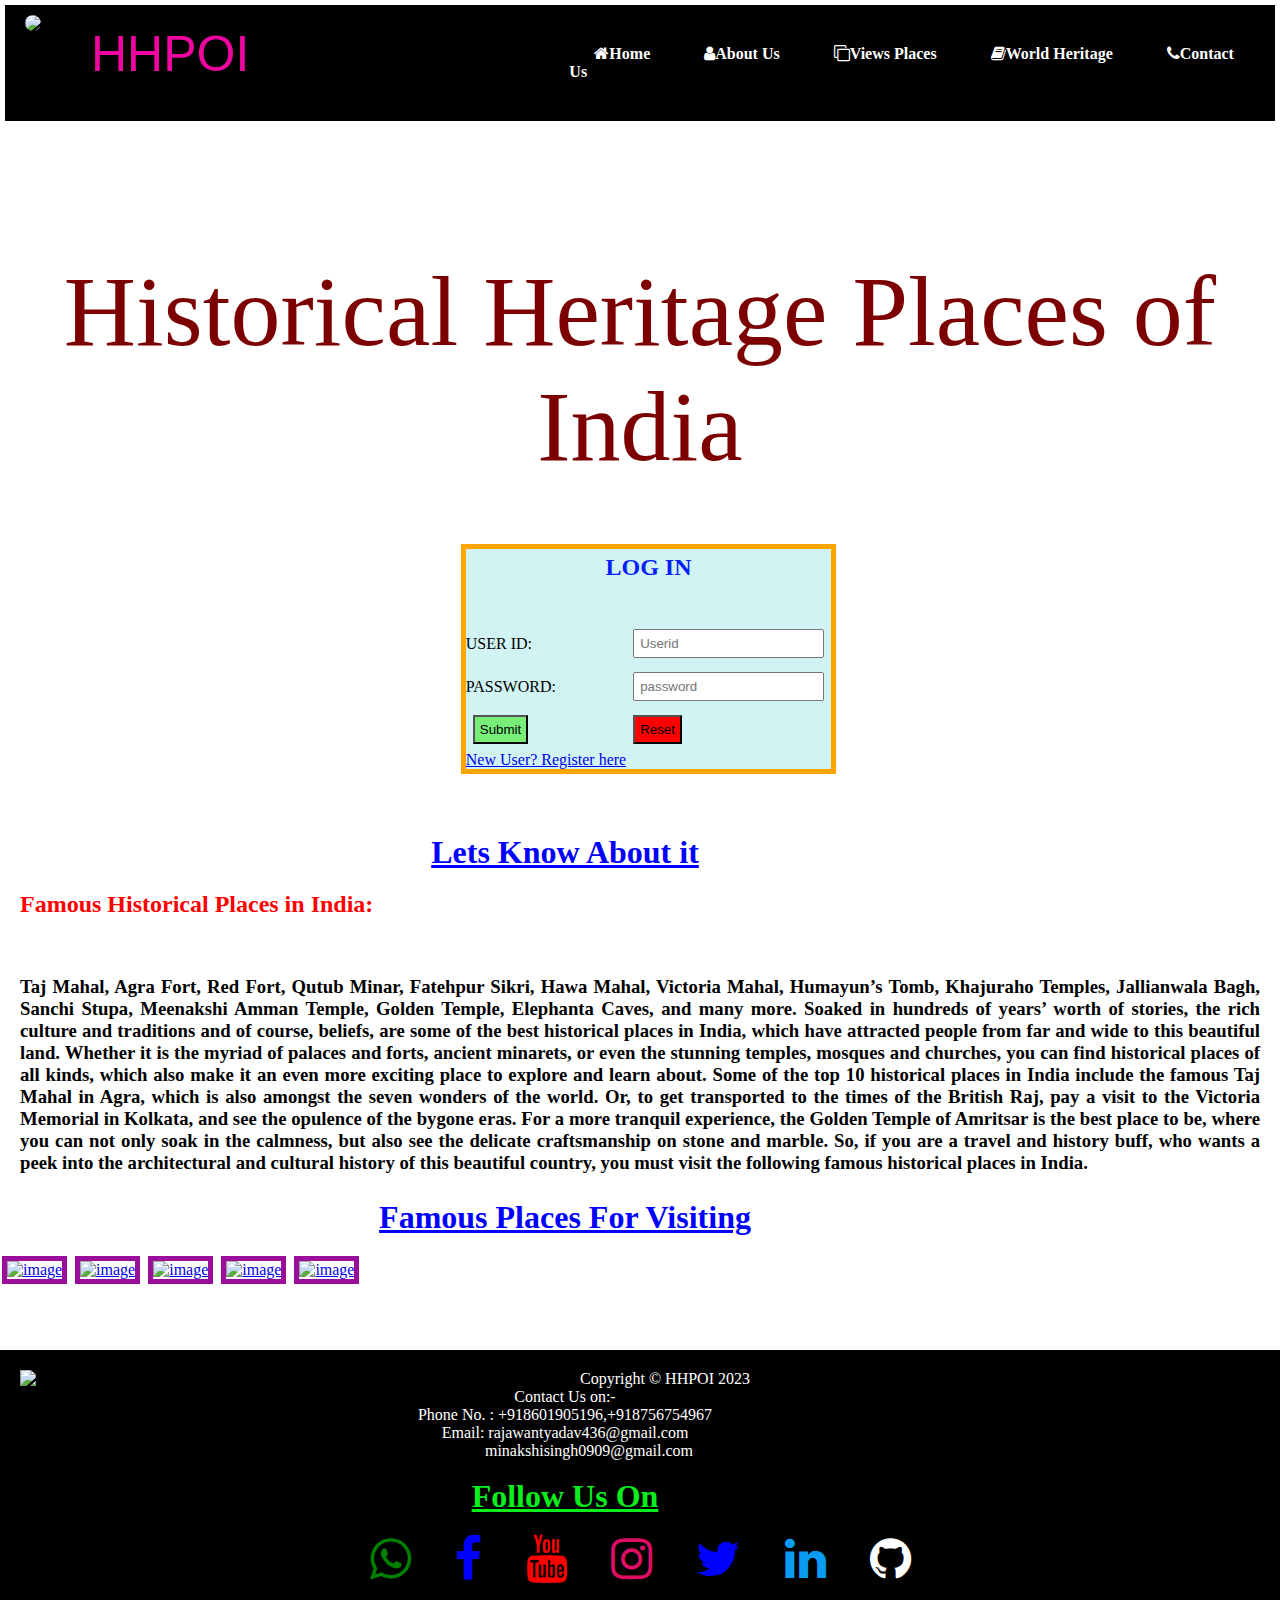
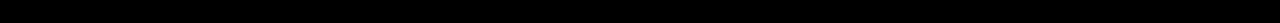
==== index.html @ c7cdac37 "Add files via upload" ====
<!DOCTYPE html>
<html lang="en">
<head>
    <meta charset="UTF-8">
    <meta http-equiv="X-UA-Compatible" content="IE=edge">
    <meta name="viewport" content="width= initial-scale=1.0">
    <link rel="stylesheet" href="https://cdnjs.cloudflare.com/ajax/libs/font-awesome/4.7.0/css/font-awesome.min.css">
    <link rel="stylesheet" href="styles.css">
    <link rel="stylesheet" href="rj.js">
    <script src="https://ajax.googleapis.com/ajax/libs/jquery/3.5.1/jquery.min.js"></script>
<script>
       $(document).ready(function(){
       $('#icon').click(function(){
       $('ul').toggleClass('show');
           });
           });
   </script>
      <title>HHPOI</title>
</head>
<header>
    <div class="logo">
    <img src="https://png.pngtree.com/png-vector/20200817/ourmid/pngtree-india-gate-vectore-design-cdr-file-png-image_2326882.jpg">
    </div>
    <p>HHPOI</p>
    <nav>
        <lable id="icon">
            <i class="fa fa-bars fa fa-2x"></i>
        </lable>
        <ul>
            <li><a href="http://127.0.0.1:5500/index.html"><i class="fa fa-home"></i>Home</a> </li>
            <li id="ab"><a href="http://127.0.0.1:5500/about.html"><i class="fa fa-user"></i>About Us</a>
             <div class="submenu">
              <ul>
                 <li><a href="#">Mission</a></li>
                 <br><li><a href="#">Vission</a></li>
                 <br><li><a href="#">Team</a></li>
              </ul>
            </div></li>
            <li><a href="http://127.0.0.1:5500/view%20places.html"><i class="fa fa-clone"></i>Views Places</a></li>
            <li><a href="http://127.0.0.1:5500/world%20heritage.html"><i class="fa fa-book"></i>World Heritage</a></li>
            <li><a href="#footer"><i class="fa fa-phone"></i>Contact Us</a></li>
        </ul>
    </nav>
</header>
<body>
    <p class="photo">Historical Heritage Places of India</p>
    <form style="border: 5px solid orange;" class="log" action="history.php" method="post">
        <table>
            <h2 style="color: rgb(7, 31, 248); text-align: center; margin: 5px;">LOG IN</h2>
            <tr>
                <td>USER ID:</td>
                <td>
                    <input type="name" placeholder="Userid" name="us" required>
                </td>
            </tr><br>
            <tr>
                <td>PASSWORD:</td>
                <td>
                    <input type="password" placeholder="password" name="ps" required>
                </td>
            </tr>
            <tr class="button">
                <td>
                    <input style="background-color: rgb(120, 238, 120);" type="submit" value="Submit" name="sb">
                </td>
                <td>
                    <input style="background-color: red;" type="reset" value="Reset">
                </td>
            </tr><br>
            <tr><td style="float: right;"><a href="register.html">New User? Register here</a></td></tr>

        </table>
    </form>
    <h1 style="color: blue; text-align: center; margin-top: 20px;"><u>Lets Know About it</u></h1>
    <h2 style="color: red; margin:20px;">Famous Historical Places in India:</h2><br>
    <h3 style="text-align: justify; margin:20px;">
        Taj Mahal, Agra Fort, Red Fort, Qutub Minar, Fatehpur Sikri, Hawa Mahal, Victoria Mahal, Humayun’s Tomb, Khajuraho Temples, Jallianwala Bagh, 
        Sanchi Stupa, Meenakshi Amman Temple, Golden Temple, Elephanta Caves, and many more. 
        Soaked in hundreds of years’ worth of stories, the rich culture and traditions and of course, beliefs, are some of the best historical 
        places in India, which have attracted people from far and wide to this beautiful land. Whether it is the myriad of palaces and forts,
        ancient minarets, or even the stunning temples, mosques and churches, you can find historical places of all kinds, which also make it 
        an even more exciting place to explore and learn about.   
        Some of the top 10 historical places in India include the famous Taj Mahal in Agra, which is also amongst the seven wonders of the world.
        Or, to get transported to the times of the British Raj, pay a visit to the Victoria Memorial in Kolkata, and see the opulence of the 
        bygone eras. For a more tranquil experience, the Golden Temple of Amritsar is the best place to be, where you can not only soak in the
        calmness, but also see the delicate craftsmanship on stone and marble. So, if you are a travel and history buff, who wants a peek into
        the architectural and cultural history of this beautiful country, you must visit the following famous historical places in India.</h3>
        <h1 style="color: blue; text-align: center; margin-top: 25px;"><u> Famous Places For Visiting</u></h1>
        <div class="hp">
             <a href="https://mr.wikipedia.org/wiki/%E0%A4%B9%E0%A4%82%E0%A4%AA%E0%A5%80"><img src="https://cdn.pixabay.com/photo/2014/03/03/13/35/stone-chariot-278972__340.jpg"alt="image"></a>
             <a href="https://hi.wikipedia.org/wiki/%E0%A4%96%E0%A4%9C%E0%A5%81%E0%A4%B0%E0%A4%BE%E0%A4%B9%E0%A5%8B"><img src="https://cdn.pixabay.com/photo/2019/04/07/11/38/hampi-4109490__340.jpg"alt="image"></a>
             <a href="https://en.wikipedia.org/wiki/Taj_Mahal"><img src="https://cdn.pixabay.com/photo/2015/10/27/16/43/taj-mahal-1009271__340.jpg"alt="image"></a> 
             <a href="https://en.wikipedia.org/wiki/Hawa_Mahal"><img src="https://cdn.pixabay.com/photo/2021/04/06/11/22/hawa-mahal-6156123__340.jpg"alt="image"></a>
             <a href="https://en.wikipedia.org/wiki/Red_Fort"><img src="https://media.istockphoto.com/id/1433074807/photo/view-of-the-red-fort-lahori-gate-during-sunny-summer-day-in-new-delhi-india.jpg?b=1&s=170667a&w=0&k=20&c=lx-OQQMIvvsgG03gZWoM2GiEOBeD4sjxiQVCcHjuClQ="alt="image"></a> 
        </div>
   </body>
    <br><br>
    <footer class="num">
        <img style="width: 200px; float: left;" src="https://english.cdn.zeenews.com/sites/default/files/styles/zm_700x400/public/2021/08/10/958934-ministry-of-culture-heritage.jpg">
        <!--<img src="https://upload.wikimedia.org/wikipedia/commons/5/53/Ministry_of_Culture_India.svg">-->
        <p>Copyright &copy HHPOI 2023</p>
        <p>Contact Us on:-</p>
        <p>Phone No. : +918601905196,+918756754967</p>
        <p>Email: rajawantyadav436@gmail.com<br>&nbsp&nbsp&nbsp&nbsp&nbsp&nbsp&nbsp&nbsp&nbsp&nbsp&nbsp&nbspminakshisingh0909@gmail.com</p><br>
        <h1 style="color: rgb(9, 238, 28);"><u>Follow Us On</u></h1>
        <a style="color: green;" href="https://wa.me/qr/AU7VBDTSPOGYI1"><i class="fa fa-3x fa-whatsapp"></i></a>
        <a style="color: blue;" href="https://m.facebook.com/profile.php?id=100028069223424"><i class="fa fa-3x fa-facebook"></i></a>
        <a style="color: red;" href="https://youtube.com/@rajawantyadav-mi6ug"><i class="fa fa-3x fa-youtube"></i></a>
        <a style="color: rgb(223, 14, 101);" href="#"><i class="fa fa-3x fa-instagram"></i></a>
        <a style="color: blue;" href="https://twitter.com/Rajawant_Yadav"><i class="fa fa-3x fa-twitter"></i></a>
        <a style="color: rgb(7, 156, 241);" href="https://www.linkedin.com/in/rajawant-yadav-15b341244"><i class="fa fa-3x fa-linkedin"></i></a>
        <a style="color: white;" href="https://github.com/rajcodingclub"><i class="fa fa-3x fa-github"></i></a>
    </footer>
</html>
---- styles.css ----
*{
    margin: 0;
    padding: 0;
}
header{
    background:black;
    color:white;
    display: flex;
    border: 5px solid white;
}
header p{
    margin: 20px 20px 20px 50px;
    font-size: 50px;
    font-family: 'Gill Sans', 'Gill Sans MT', Calibri, 'Trebuchet MS', sans-serif;
    color: rgb(240, 5, 161);
}
nav ul{
    float: right;
    text-align: top;
    margin: 40px 0px 40px 300px;
}
header ul li{
    list-style: none;
    display: inline;
    margin: 50px 15px;
    padding: 50px 0px;
    
}
header ul li a{
    text-decoration: none;
    padding: 10px;
    color: white;
    font-weight: bolder;
}
header ul li a:hover{
    color: black;
    background: rgb(240, 5, 161);
    border-radius: 10px;
    box-shadow: 0 0 50PX white;
}
#icon{
    display:none;
}
@media(max-width:1024px){
    nav ul{
        margin:25px 70px;
    }
    nav ul li{
        margin: 5px;
        padding: 5px;
    }
    nav ul li a{
        padding: 5px;
    }
}
@media(max-width:1024px){
    header ul li{
    list-style: none;
    display: inline;
    margin: 30px 5px;
    padding: 5px 0px;
    
}
}
@media(max-width: 909px){
        nav #icon{
            display:block;
            margin-top:5px;
            margin-left:40px;
        }
        nav ul{
            position:fixed;
            width: 100%;
            height: 100vh;
            top:50px;
            left:-100%;
            text-align:center;
            background: #95b7ff;
            display:block;
            margin:50px 0;
            transition:all .5s;
        }
        nav ul li{
            display:block;
        }
        nav ul.show{
            left:0;
        }
    }
header .logo img{
    width:80px;
    margin: 10px 0px 0px 20px;
    border-radius: 140px;
    display: inline;
}
photo img{
    width: 1000px;
}
body{
    background-image: url('https://media.istockphoto.com/id/1002415624/photo/new-delhi-city-in-daytime.jpg?s=612x612&w=0&k=20&c=eZkR0veckRgWRSCkBEIINfVS_aElRO7i3sFOzH-ON-A=');
    background-repeat: no-repeat;
    background-size: 100vw;
    margin-bottom: 0px;
}
.photo{
    text-align: center;
    margin-top: 10%;
    font-size: 100px;
    color: rgb(124, 0, 0);
}
footer{
    background: black;
    color: white;
    margin-top: 10px;
    padding: 0;
    text-align: center;
}
.data,table,th,td{
    border-collapse: collapse;      
}
.log{
    border: none;
    background-color: rgb(209, 243, 243);
    margin-left: 36%;
    margin-top: 60px;
}
.submit{
    text-align: right;
    
}
footer i{
    margin: 20px;
}
footer i:hover{
    background-color: rgb(255, 251, 9);
}
.submenu{
    display: none;
}
#ab:hover .submenu{
    display: block;
    position: absolute;
    background: palevioletred;
    margin: 15px;
    margin-left: -15px;
}
.num{
    padding: 20px;
}
#ab:hover .submenu ul{
    display: block;
    margin: 10px;
}
#ab:hover .submenu ul li{
    width: 150px;
    padding: 10px;
    border-bottom: 10x dotted white;
    background: transparent;
    border-radius: 0;
    text-align: left;
}
form{
    margin: 40px;
    border: 5px solid red;
    display: inline-block;
    background-color: rgb(130, 207, 194);
    margin-left: 30%;
}
form lable,input{
    margin: 7px;
    padding: 5px;
}
.lab{
    margin: 20px;
    font-weight: bolder;
    font-family: 'Franklin Gothic Medium', 'Arial Narrow', Arial, sans-serif;
}
.hp img{
      width: 250px;
      height: 200px;
      border: 5px solid rgb(155, 14, 155);
      margin: 20px 2px;
}
footer p,h1{
    margin-right: 150px;
}
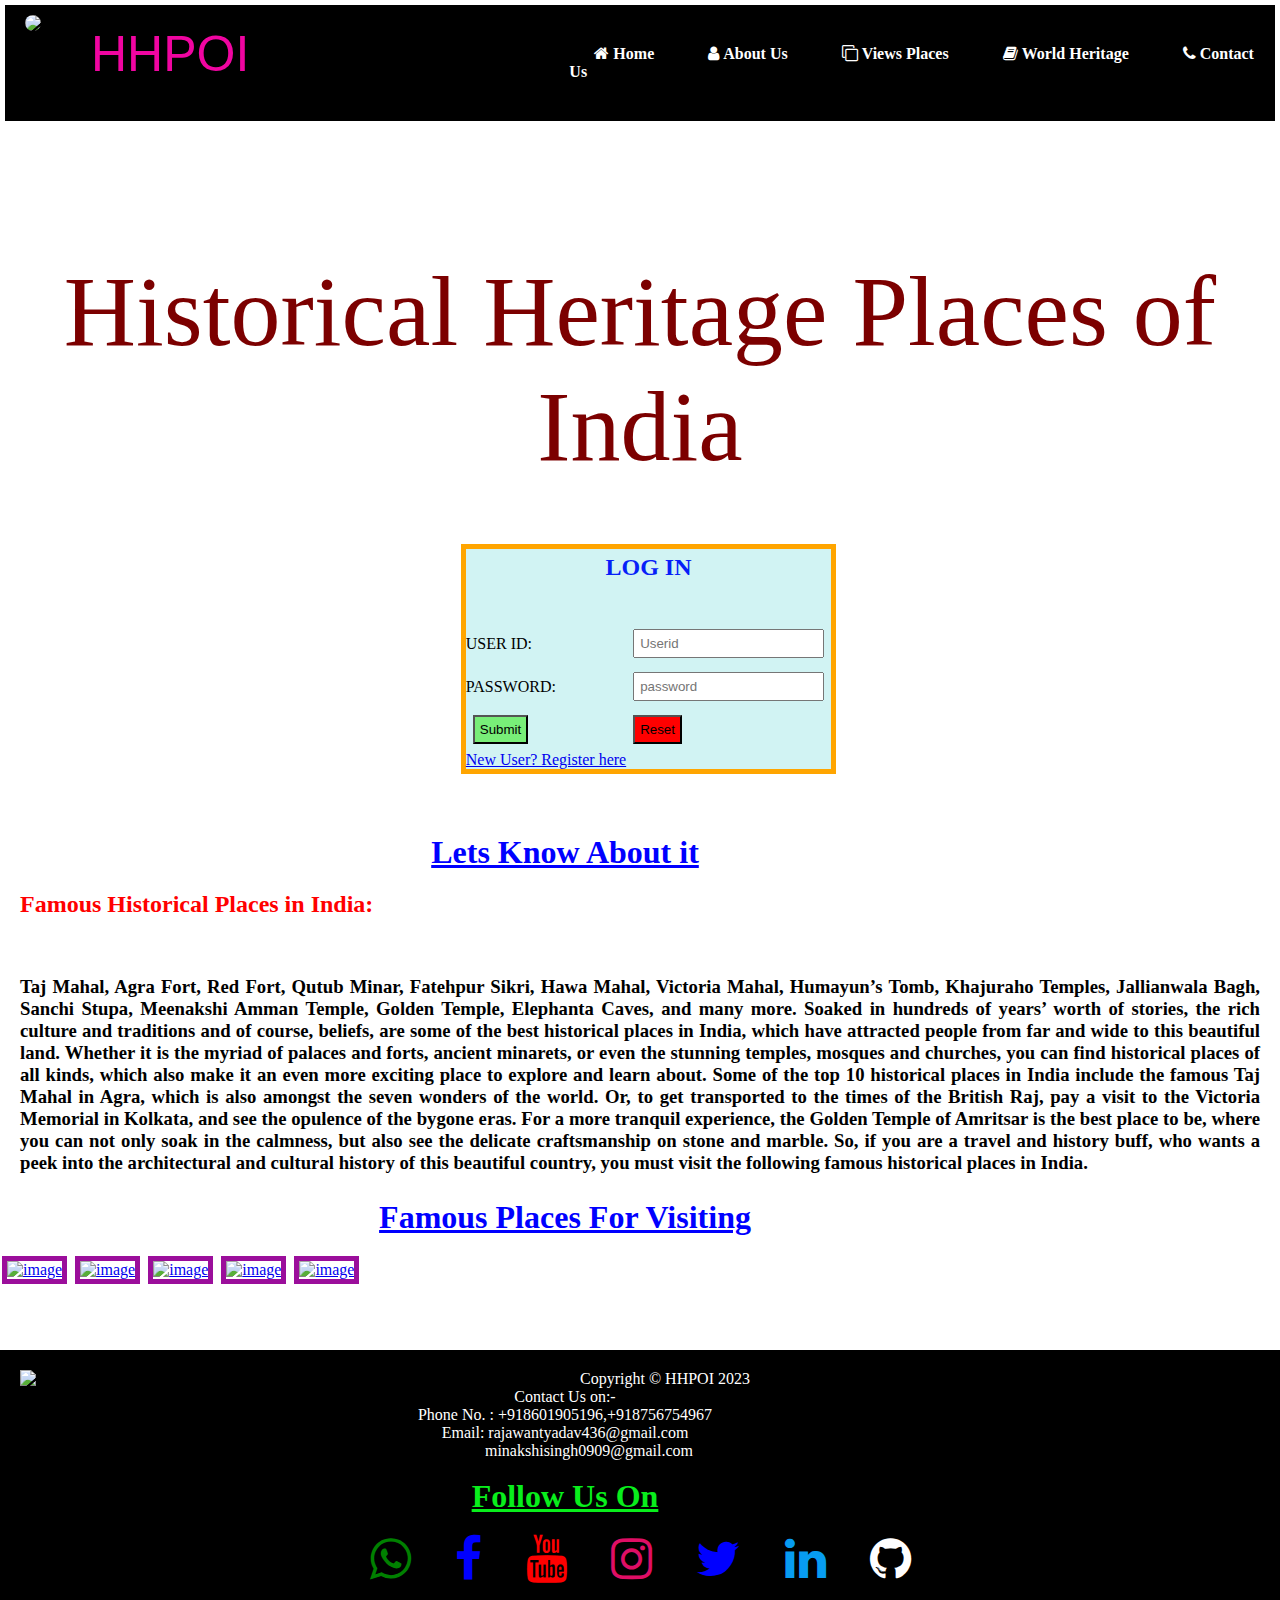
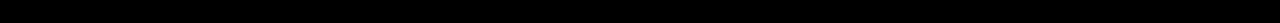
==== commit 0fce5dce: "Update index.html" ====
--- a/index.html
+++ b/index.html
@@ -27,18 +27,11 @@
             <i class="fa fa-bars fa fa-2x"></i>
         </lable>
         <ul>
-            <li><a href="http://127.0.0.1:5500/index.html"><i class="fa fa-home"></i>Home</a> </li>
-            <li id="ab"><a href="http://127.0.0.1:5500/about.html"><i class="fa fa-user"></i>About Us</a>
-             <div class="submenu">
-              <ul>
-                 <li><a href="#">Mission</a></li>
-                 <br><li><a href="#">Vission</a></li>
-                 <br><li><a href="#">Team</a></li>
-              </ul>
-            </div></li>
-            <li><a href="http://127.0.0.1:5500/view%20places.html"><i class="fa fa-clone"></i>Views Places</a></li>
-            <li><a href="http://127.0.0.1:5500/world%20heritage.html"><i class="fa fa-book"></i>World Heritage</a></li>
-            <li><a href="#footer"><i class="fa fa-phone"></i>Contact Us</a></li>
+            <li><a href="https://rajcodingclub.github.io/HHPOI/"><i class="fa fa-home"></i>&nbsp;Home</a> </li>
+            <li id="ab"><a href="https://rajcodingclub.github.io/about/"><i class="fa fa-user"></i>&nbsp;About Us</a> </li>
+            <li><a href="https://rajcodingclub.github.io/view/"><i class="fa fa-clone"></i>&nbsp;Views Places</a></li>
+            <li><a href="https://rajcodingclub.github.io/world/"><i class="fa fa-book"></i>&nbsp;World Heritage</a></li>
+            <li><a href="#foot"><i class="fa fa-phone"></i>&nbsp;Contact Us</a></li>
         </ul>
     </nav>
 </header>
@@ -103,10 +96,10 @@
         <p>Phone No. : +918601905196,+918756754967</p>
         <p>Email: rajawantyadav436@gmail.com<br>&nbsp&nbsp&nbsp&nbsp&nbsp&nbsp&nbsp&nbsp&nbsp&nbsp&nbsp&nbspminakshisingh0909@gmail.com</p><br>
         <h1 style="color: rgb(9, 238, 28);"><u>Follow Us On</u></h1>
-        <a style="color: green;" href="https://wa.me/qr/AU7VBDTSPOGYI1"><i class="fa fa-3x fa-whatsapp"></i></a>
+        <a name="foot" style="color: green;" href="https://wa.me/qr/AU7VBDTSPOGYI1"><i class="fa fa-3x fa-whatsapp"></i></a>
         <a style="color: blue;" href="https://m.facebook.com/profile.php?id=100028069223424"><i class="fa fa-3x fa-facebook"></i></a>
         <a style="color: red;" href="https://youtube.com/@rajawantyadav-mi6ug"><i class="fa fa-3x fa-youtube"></i></a>
-        <a style="color: rgb(223, 14, 101);" href="#"><i class="fa fa-3x fa-instagram"></i></a>
+        <a style="color: rgb(223, 14, 101);" href="https://www.instagram.com/rajawant_yadav07/"><i class="fa fa-3x fa-instagram"></i></a>
         <a style="color: blue;" href="https://twitter.com/Rajawant_Yadav"><i class="fa fa-3x fa-twitter"></i></a>
         <a style="color: rgb(7, 156, 241);" href="https://www.linkedin.com/in/rajawant-yadav-15b341244"><i class="fa fa-3x fa-linkedin"></i></a>
         <a style="color: white;" href="https://github.com/rajcodingclub"><i class="fa fa-3x fa-github"></i></a>
--- a/styles.css
+++ b/styles.css
@@ -43,7 +43,7 @@
 }
 @media(max-width:1024px){
     nav ul{
-        margin:25px 70px;
+        margin:25px 0px;
     }
     nav ul li{
         margin: 5px;
